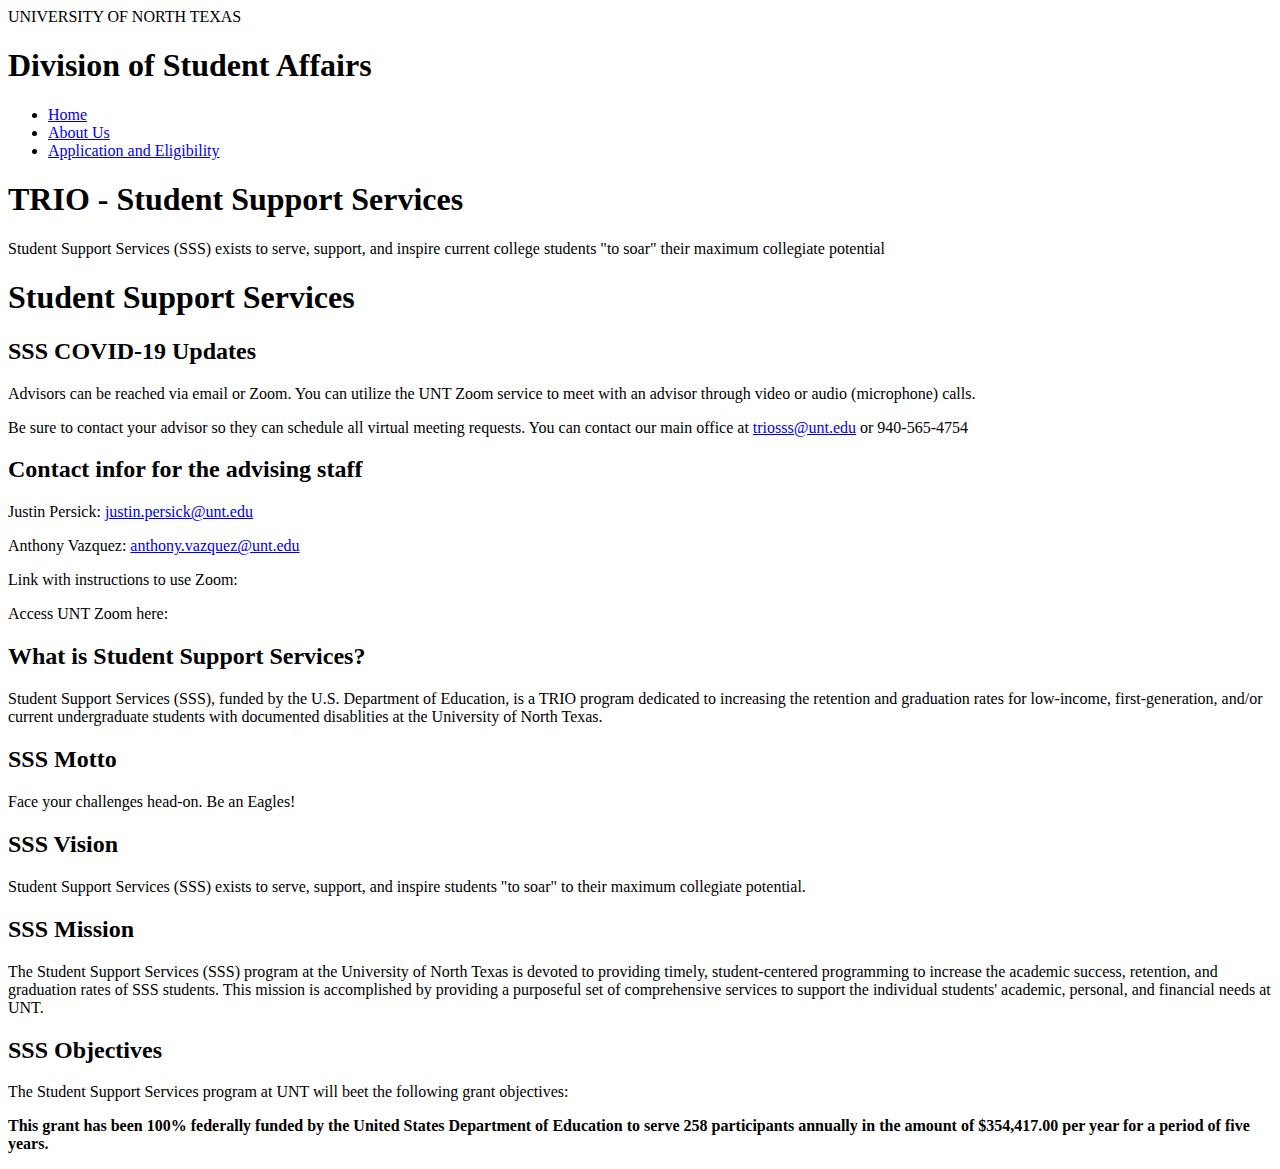
==== trio/sss/index.html @ 3f447d24 "add navigation and several pages" ====
<html>
    <head>
        <title>Student Support Services | Division of Student Affairs</title>
    </head>

    <body>
        <!-- header -->
        <div>
            <p>UNIVERSITY OF NORTH TEXAS</p>
            <h1>Division of Student Affairs</h1>
            <nav>
                <ul>
                    <li><a href="#">Home</a></li>
                    <li><a href="about-us/index.html">About Us</a></li>
                    <li><a href="about-us/application.html">Application and Eligibility</a></li>
                </ul>
            </nav>
        </div>

        <h1>TRIO - Student Support Services</h1>
        <p>Student Support Services (SSS) exists to serve, support, and inspire current college students "to soar" 
            their maximum collegiate potential</p>
        <h1>Student Support Services</h1>
        <h2>SSS COVID-19 Updates</h2>
        <p>Advisors can be reached via email or Zoom. You can utilize the UNT Zoom service to meet with an advisor through 
            video or audio (microphone) calls.</p>
        <p>Be sure to contact your advisor so they can schedule all virtual meeting requests. You can contact our main office 
            at <a href="mailto:triosss@unt.edu">triosss@unt.edu</a> or 940-565-4754</p>

        <h2><b>Contact infor for the advising staff</b></h2>
        <p>Justin Persick: <a href="mailto:justin.persick@unt.edu">justin.persick@unt.edu</a></p>
        <p>Anthony Vazquez: <a href="mailto:anthony.vazquez@unt.edu">anthony.vazquez@unt.edu</a></p>
        <p>Link with instructions to use Zoom:</p> <!-- add link -->
        <p>Access UNT Zoom here:</p> <!-- add link -->

        <h2>What is Student Support Services?</h2>
        <p>Student Support Services (SSS), funded by the U.S. Department of Education, is a TRIO program dedicated to increasing 
            the retention and graduation rates for low-income, first-generation, and/or current undergraduate students
            with documented disablities at the University of North Texas.</p>

        <h2>SSS Motto</h2>
        <p>Face your challenges head-on. Be an Eagles!</p>

        <h2>SSS Vision</h2>
        <p>Student Support Services (SSS) exists to serve, support, and inspire students "to soar" to their maximum collegiate potential.</p>

        <h2>SSS Mission</h2>
        <p>The Student Support Services (SSS) program at the University of North Texas is devoted to providing timely, student-centered 
            programming to increase the academic success, retention, and graduation rates of SSS students. This mission 
            is accomplished by providing a purposeful set of comprehensive services to support the individual students' academic, 
            personal, and financial needs at UNT.</p>

        <h2>SSS Objectives</h2>
        <p>The Student Support Services program at UNT will beet the following grant objectives:</p>
        <!-- add photo -->
        <p><b>This grant has been 100% federally funded by the United States Department of Education to serve 258 participants
            annually in the amount of $354,417.00 per year for a period of five years.</b></p>
    </body>

</html>
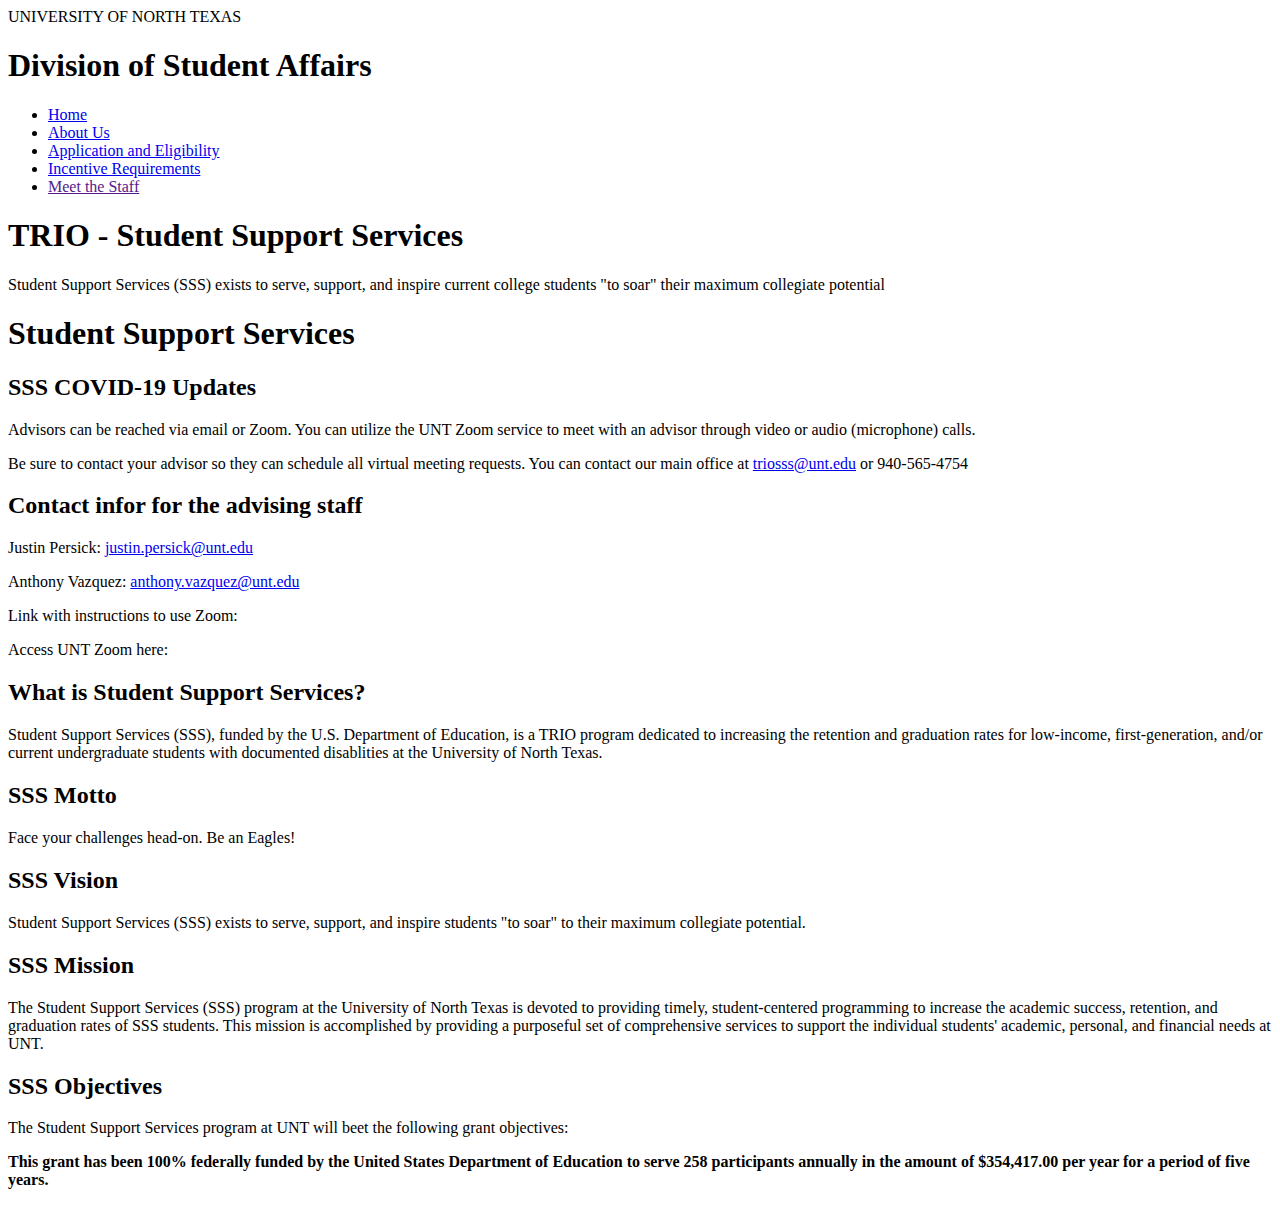
==== commit b9c26752: "add incentives page and fix grammar" ====
--- a/trio/sss/index.html
+++ b/trio/sss/index.html
@@ -13,6 +13,8 @@
                     <li><a href="#">Home</a></li>
                     <li><a href="about-us/index.html">About Us</a></li>
                     <li><a href="about-us/application.html">Application and Eligibility</a></li>
+                    <li><a href="about-us/incentives.html">Incentive Requirements</a></li>
+                    <li><a href="">Meet the Staff</a></li>
                 </ul>
             </nav>
         </div>
